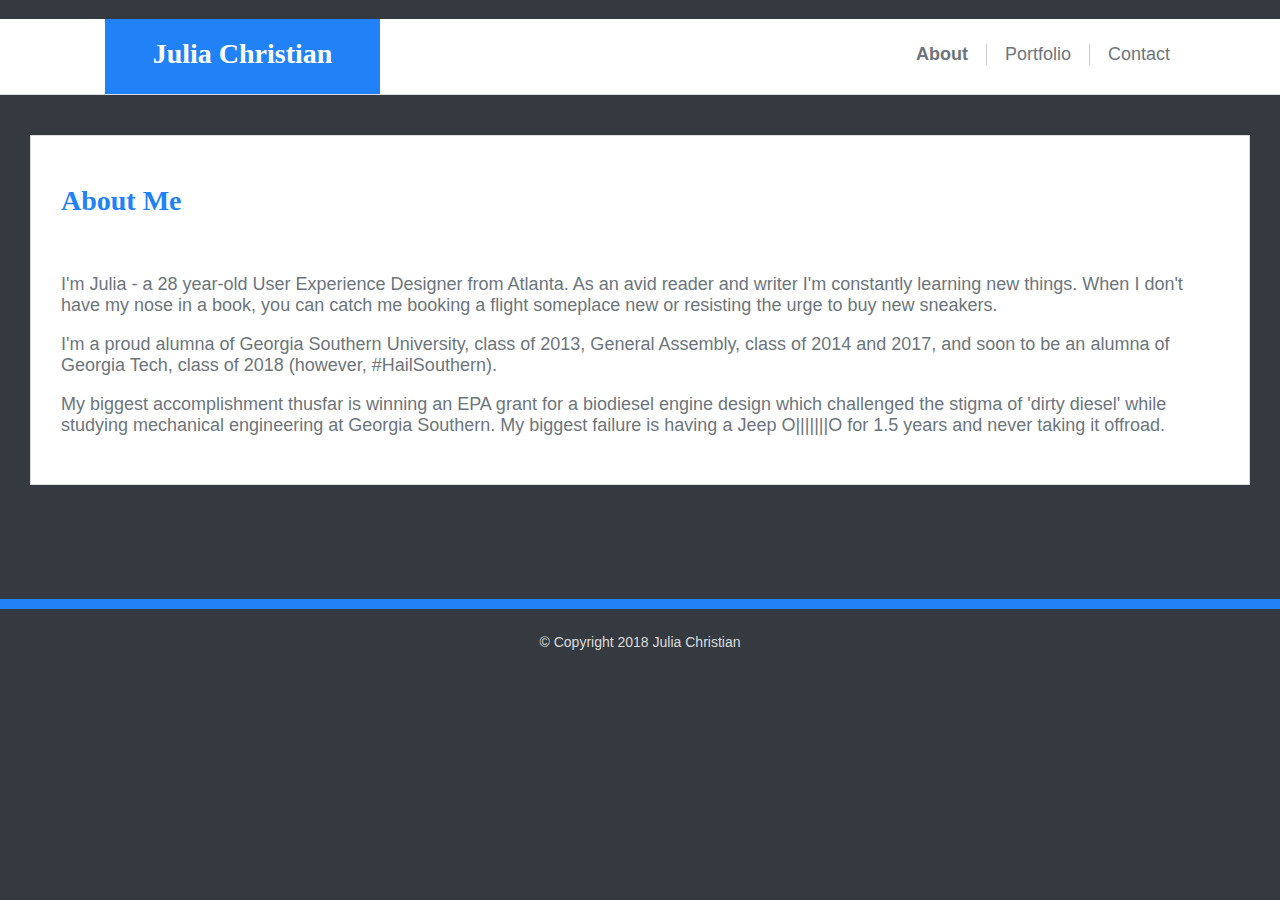
==== index.html @ 3f6eceac "saving homework" ====
<!DOCTYPE html>
<html lang="en">
<head>
    <meta charset="UTF-8">
    <meta name="viewport" content="width=device-width, initial-scale=1.0">
    <meta http-equiv="X-UA-Compatible" content="ie=edge">
    <title>Document</title>
    
    <!-- bootstrap css -->
    <link rel="stylesheet" href="https://stackpath.bootstrapcdn.com/bootstrap/4.1.1/css/bootstrap.min.css" integrity="sha384-WskhaSGFgHYWDcbwN70/dfYBj47jz9qbsMId/iRN3ewGhXQFZCSftd1LZCfmhktB" crossorigin="anonymous">
    
    <!-- custom styles -->
    <link rel="stylesheet" href="css/style.css">
</head>

<body>
     <!-- navigation -->
     <nav>
            <span><h1>Julia Christian</h1></span>
            <ul>
                <li class="currentLink borderRight"><a href="index.html">About</a></li>
                <li class="borderRight"><a href="portfolio.html">Portfolio</a></li>
                <li><a id="noRightPadding" href="contact.html">Contact</a></li>
            </ul>
        </nav>
    
        <div class="container">

        <!-- about me card -->
        <div class="contentCard rounded row">
            <div class="col-md-12">
                <h1>About Me</h1>
                <img class="rounded contentCardImage image-fluid" src="Images/no-justice.jpg" alt="">
                
                <!-- <div class="contentCardImage"></div> -->
                <p>
                    I'm Julia - a 28 year-old User Experience Designer from Atlanta. As an avid reader and writer I'm constantly learning new things. When I don't have my nose in a book, you can catch me booking a flight someplace new or resisting the urge to buy new sneakers.
                </p>
                <p>
                    I'm a proud alumna of Georgia Southern University, class of 2013, General Assembly, class of 2014 and 2017, and soon to be an alumna of Georgia Tech, class of 2018 (however, #HailSouthern).
                </p>
                <p>
                    My biggest accomplishment thusfar is winning an EPA grant for a biodiesel engine design which challenged the stigma of 'dirty diesel' while studying mechanical engineering at Georgia Southern. My biggest failure is having a Jeep O|||||||O for 1.5 years and never taking it offroad.
                </p>
            </div>
        </div>

        <!-- footer -->
        <footer>
            &copy; Copyright 2018 Julia Christian
        </footer>

    </div>
    <!-- closed wrapper div above -->

</body>
</html>
---- css/style.css ----
body {
    font-family: 'Arial', 'Helvetica Neue', Helvetica, sans-serif;
    font-size: 18px;
    color: #6C757C;
    background-image: url(../Images/topography.png);
    position: relative;
    margin: 0;
    padding-bottom: 10rem;
    background-color: #343A40;
}
h1, h2, h3, h4 {
    font-family: 'Georgia', Times, Times New Roman, serif;
    font-weight: 700;
}
h1 {
    font-size: 28px;
    color: #2181F7;
}
hr {
    display: block;
    height: 1px;
    border: 0;
    border-top: 2px solid #ddd;
    margin: 1em 0;
    padding: 0;
}

/* navigation */
nav {
    background-color: #fff;
    border-bottom: 1px solid #ddd;
    height: 75px;
}
nav span h1 {
    color: white;
    background-color: #2181F7;
    width: 275px;
    height: 75px;
    text-align: center;
    position: relative;
    left: 105px;
    vertical-align: middle;
    line-height: 70px;
}
nav ul {
    list-style-type: none;
    margin: 0;
    padding: 0;
    overflow: hidden;
    position: absolute;
    right: 110px;
    top: 25px;
}
nav li {
    float: left;
}
.borderRight {
    border-right: 1px solid #ccc;
}
nav li a {
    display: block;
    color: #6C757C;
    text-decoration: none;
    padding: 0 18px 0 18px;
}
#noRightPadding {
    padding-right: 0;
}
nav li a:hover {
    color: #2181F7;
}
.currentLink {
    font-weight: 550;
}

/* main cotent card */
.contentCard {
    background-color: #fff;
    margin: 30px;
    padding: 30px;
    border: 1px solid #ddd;
    margin-top: 40px;
}
.contentCard h1 {
    padding: 0;
}
.contentCardImage {
    /* overflow: hidden;
    background-image: url(../Images/no-justice.jpg);
    background-position: center;
    background-size: cover;
    max-width: 500px;
    max-height: 500px; 
    margin: 25px 20px 25px 0; */
    transform: rotate(90deg);
    height: auto;
    max-width: 100%;
}

/* portfolio // authors grid */
.baldwin {
    height: 250px;
    background-image: url(http://www.latimes.com/resizer/5a-0hkyNQAlyWnTgLt6kddt74ag=/1400x0/arc-anglerfish-arc2-prod-tronc.s3.amazonaws.com/public/4FAXOJ3LPVDOREH4IOJIGKNDQE.jpg);
    background-repeat: no-repeat;
    background-position: center;
    background-size: cover;
    width: 33.3333%;
    float: left;
    margin: 10px 20px 10px 0;
    overflow: hidden;
}
.coates {
    height: 250px;
    background-image: url(http://today.cofc.edu/wp-content/uploads/2016/10/Coates_2015-750x499.jpg);
    background-repeat: no-repeat;
    background-size: cover;
    width: 33.3333%;
    float: left;
    margin: 10px 20px 10px 0;
    overflow: hidden;
}
.klein {
    height: 250px;
    background-image: url(https://cdn-03.belfasttelegraph.co.uk/life/features/article31112210.ece/77fa4/AUTOCROP/w620/2015-04-02_lif_8293969_I1.JPG);
    background-repeat: no-repeat;
    background-position: top;
    background-size: cover;
    width: 33.3333%;
    float: left;
    margin: 10px 20px 10px 0;
    overflow: hidden;
}
.kerouac {
    height: 250px;
    background-image: url(https://media.gq.com/photos/558358003655c24c6c963b25/master/w_800/style-blogs-the-gq-eye-jack%20kerouac.jpg);
    background-repeat: no-repeat;
    background-position: top;
    background-size: cover;
    width: 33.3333%;
    float: left;
    margin: 10px 20px 10px 0;
    overflow: hidden;
}
.scahill {
    height: 250px;
    background-image: url(http://www3.pictures.zimbio.com/gi/Jeremy+Scahill+86th+Academy+Awards+Nominee+ebjegQnzrmjl.jpg);
    background-repeat: no-repeat;
    background-position: top;
    background-size: cover;
    width: 33.3333%;
    float: left;
    margin: 10px 20px 10px 0;
    overflow: hidden;
}

/* teal author names */
.imageTitle {
    background-color: #2181F7;
    color: white;
    text-align: center;
    font-family: 'Times New Roman', Times, serif;
    position: relative;
    top: 200px;
    padding: 10px 0 10px 0;
}

/* contact form */
.btn-primary {
    padding: 10px 30px 10px 30px;
}
.btn-primary:hover {
    text-decoration: underline;
}

/* footer */
footer {
    background-color: #343A40;
    border-top: 10px solid #2181F7;
    text-align: center;
    font-size: 14px;
    width: 100%;
    position: absolute;
    right: 0;
    bottom: 0;
    left: 0;
    padding: 25px 0 25px 0;
    color: #ddd;
}
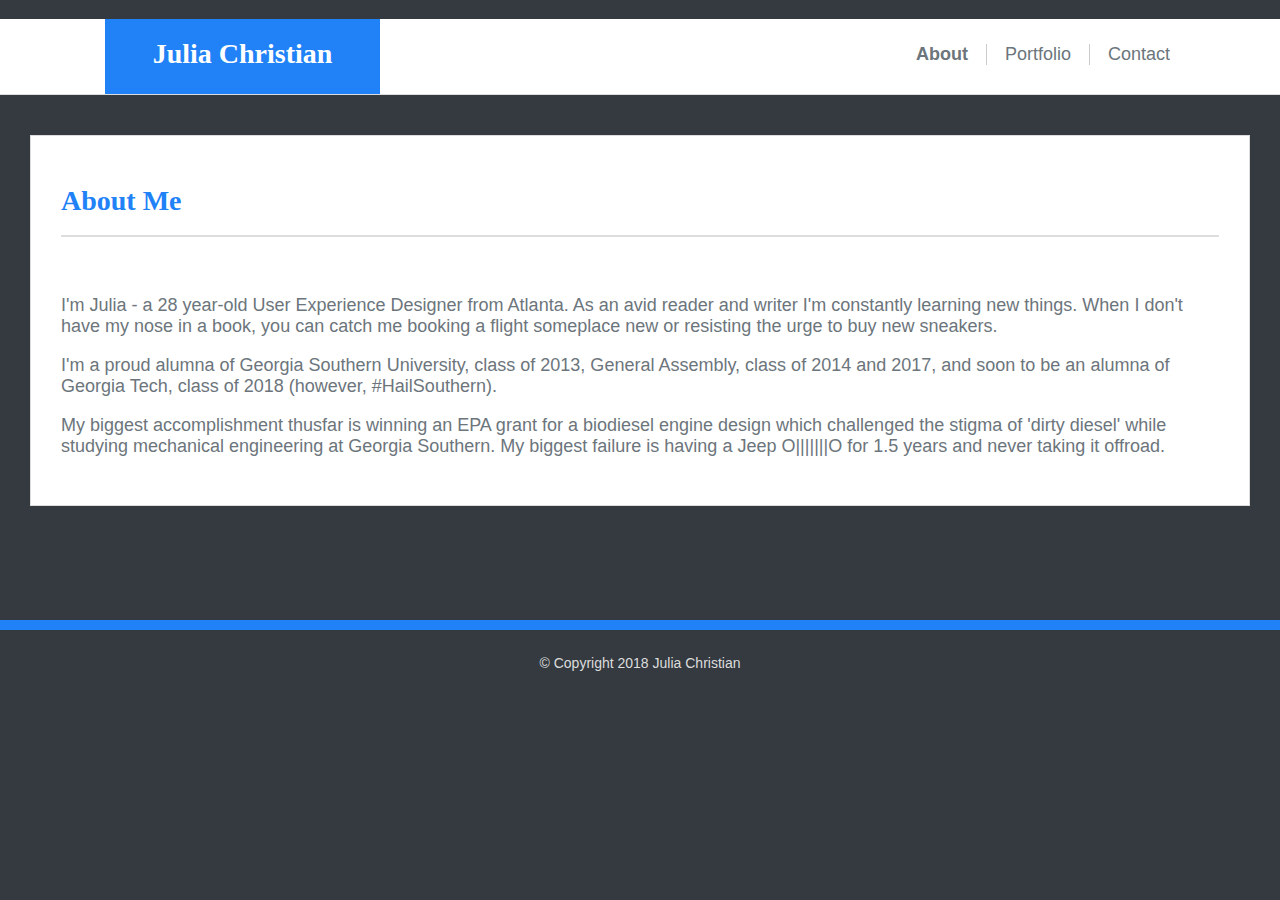
==== commit add26e38: "saving finished portfolio page" ====
--- a/index.html
+++ b/index.html
@@ -30,6 +30,7 @@
         <div class="contentCard rounded row">
             <div class="col-md-12">
                 <h1>About Me</h1>
+                <hr>
                 <img class="rounded contentCardImage image-fluid" src="Images/no-justice.jpg" alt="">
                 
                 <!-- <div class="contentCardImage"></div> -->
--- a/css/style.css
+++ b/css/style.css
@@ -99,58 +99,31 @@
 
 /* portfolio // authors grid */
 .baldwin {
-    height: 250px;
     background-image: url(http://www.latimes.com/resizer/5a-0hkyNQAlyWnTgLt6kddt74ag=/1400x0/arc-anglerfish-arc2-prod-tronc.s3.amazonaws.com/public/4FAXOJ3LPVDOREH4IOJIGKNDQE.jpg);
-    background-repeat: no-repeat;
     background-position: center;
-    background-size: cover;
-    width: 33.3333%;
-    float: left;
-    margin: 10px 20px 10px 0;
-    overflow: hidden;
 }
 .coates {
-    height: 250px;
     background-image: url(http://today.cofc.edu/wp-content/uploads/2016/10/Coates_2015-750x499.jpg);
+    background-position: center;
+}
+.klein {
+    background-image: url(https://cdn-03.belfasttelegraph.co.uk/life/features/article31112210.ece/77fa4/AUTOCROP/w620/2015-04-02_lif_8293969_I1.JPG);
+    background-position: top;
+}
+.kerouac {
+    background-image: url(https://media.gq.com/photos/558358003655c24c6c963b25/master/w_800/style-blogs-the-gq-eye-jack%20kerouac.jpg);
+    background-position: top;
+}
+.scahill {
+    background-image: url(http://www3.pictures.zimbio.com/gi/Jeremy+Scahill+86th+Academy+Awards+Nominee+ebjegQnzrmjl.jpg);
+    background-position: top;
+}
+.baldwin, .coates, .klein, .kerouac, .scahill {
+    height: 300px;
     background-repeat: no-repeat;
     background-size: cover;
-    width: 33.3333%;
-    float: left;
-    margin: 10px 20px 10px 0;
-    overflow: hidden;
-}
-.klein {
-    height: 250px;
-    background-image: url(https://cdn-03.belfasttelegraph.co.uk/life/features/article31112210.ece/77fa4/AUTOCROP/w620/2015-04-02_lif_8293969_I1.JPG);
-    background-repeat: no-repeat;
-    background-position: top;
-    background-size: cover;
-    width: 33.3333%;
-    float: left;
-    margin: 10px 20px 10px 0;
-    overflow: hidden;
-}
-.kerouac {
-    height: 250px;
-    background-image: url(https://media.gq.com/photos/558358003655c24c6c963b25/master/w_800/style-blogs-the-gq-eye-jack%20kerouac.jpg);
-    background-repeat: no-repeat;
-    background-position: top;
-    background-size: cover;
-    width: 33.3333%;
-    float: left;
-    margin: 10px 20px 10px 0;
-    overflow: hidden;
-}
-.scahill {
-    height: 250px;
-    background-image: url(http://www3.pictures.zimbio.com/gi/Jeremy+Scahill+86th+Academy+Awards+Nominee+ebjegQnzrmjl.jpg);
-    background-repeat: no-repeat;
-    background-position: top;
-    background-size: cover;
-    width: 33.3333%;
-    float: left;
-    margin: 10px 20px 10px 0;
-    overflow: hidden;
+    margin: 10px;
+    padding: 0;
 }
 
 /* teal author names */
@@ -160,8 +133,8 @@
     text-align: center;
     font-family: 'Times New Roman', Times, serif;
     position: relative;
-    top: 200px;
-    padding: 10px 0 10px 0;
+    top: 230px;
+    padding: 15px 0 15px 0;
 }
 
 /* contact form */
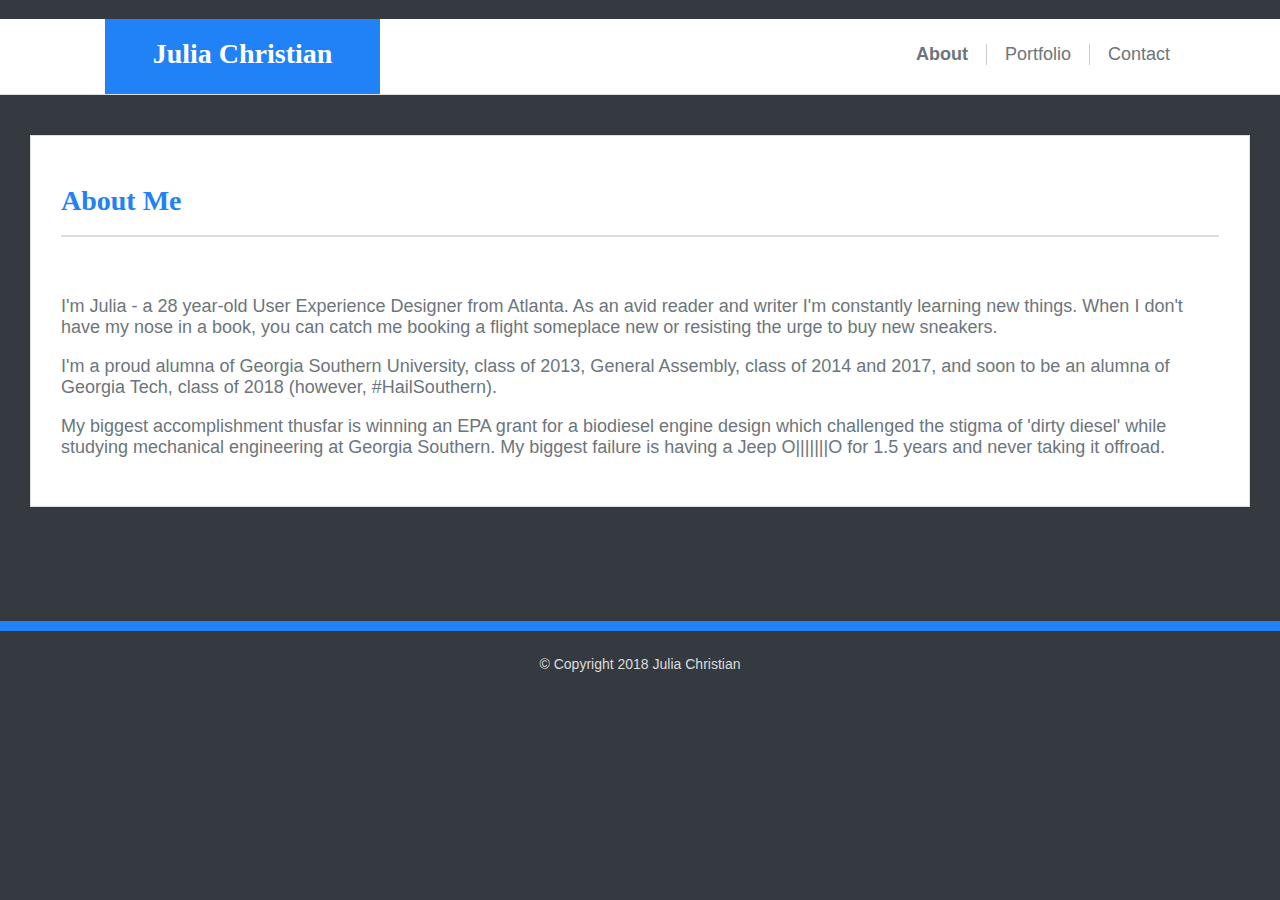
==== commit 8faa328a: "saving fixed hr" ====
--- a/index.html
+++ b/index.html
@@ -6,10 +6,10 @@
     <meta http-equiv="X-UA-Compatible" content="ie=edge">
     <title>Document</title>
     
-    <!-- bootstrap css -->
+    <!-- bootstrap CDN -->
     <link rel="stylesheet" href="https://stackpath.bootstrapcdn.com/bootstrap/4.1.1/css/bootstrap.min.css" integrity="sha384-WskhaSGFgHYWDcbwN70/dfYBj47jz9qbsMId/iRN3ewGhXQFZCSftd1LZCfmhktB" crossorigin="anonymous">
     
-    <!-- custom styles -->
+    <!-- custom stylesheet -->
     <link rel="stylesheet" href="css/style.css">
 </head>
 
@@ -28,9 +28,9 @@
 
         <!-- about me card -->
         <div class="contentCard rounded row">
-            <div class="col-md-12">
-                <h1>About Me</h1>
-                <hr>
+            <h1>About Me</h1>
+            <hr>
+            <div class="col-md-12">  
                 <img class="rounded contentCardImage image-fluid" src="Images/no-justice.jpg" alt="">
                 
                 <!-- <div class="contentCardImage"></div> -->
--- a/css/style.css
+++ b/css/style.css
@@ -17,12 +17,13 @@
     color: #2181F7;
 }
 hr {
-    display: block;
-    height: 1px;
     border: 0;
-    border-top: 2px solid #ddd;
-    margin: 1em 0;
-    padding: 0;
+    clear:both;
+    display:block;
+    width: 100%;               
+    background-color:#ddd;
+    height: 2px;
+    margin: 10px 0 20px 0;
 }
 
 /* navigation */
@@ -81,20 +82,13 @@
     border: 1px solid #ddd;
     margin-top: 40px;
 }
-.contentCard h1 {
-    padding: 0;
+.contentCard .col-md-12 {
+    padding-left: 0;
+    padding-right: 0;
 }
 .contentCardImage {
-    /* overflow: hidden;
-    background-image: url(../Images/no-justice.jpg);
-    background-position: center;
-    background-size: cover;
-    max-width: 500px;
-    max-height: 500px; 
-    margin: 25px 20px 25px 0; */
+    height: 500px;
     transform: rotate(90deg);
-    height: auto;
-    max-width: 100%;
 }
 
 /* portfolio // authors grid */
@@ -138,6 +132,10 @@
 }
 
 /* contact form */
+form.col-md-12 {
+    padding-left: 0;
+    padding-right: 0;
+}
 .btn-primary {
     padding: 10px 30px 10px 30px;
 }
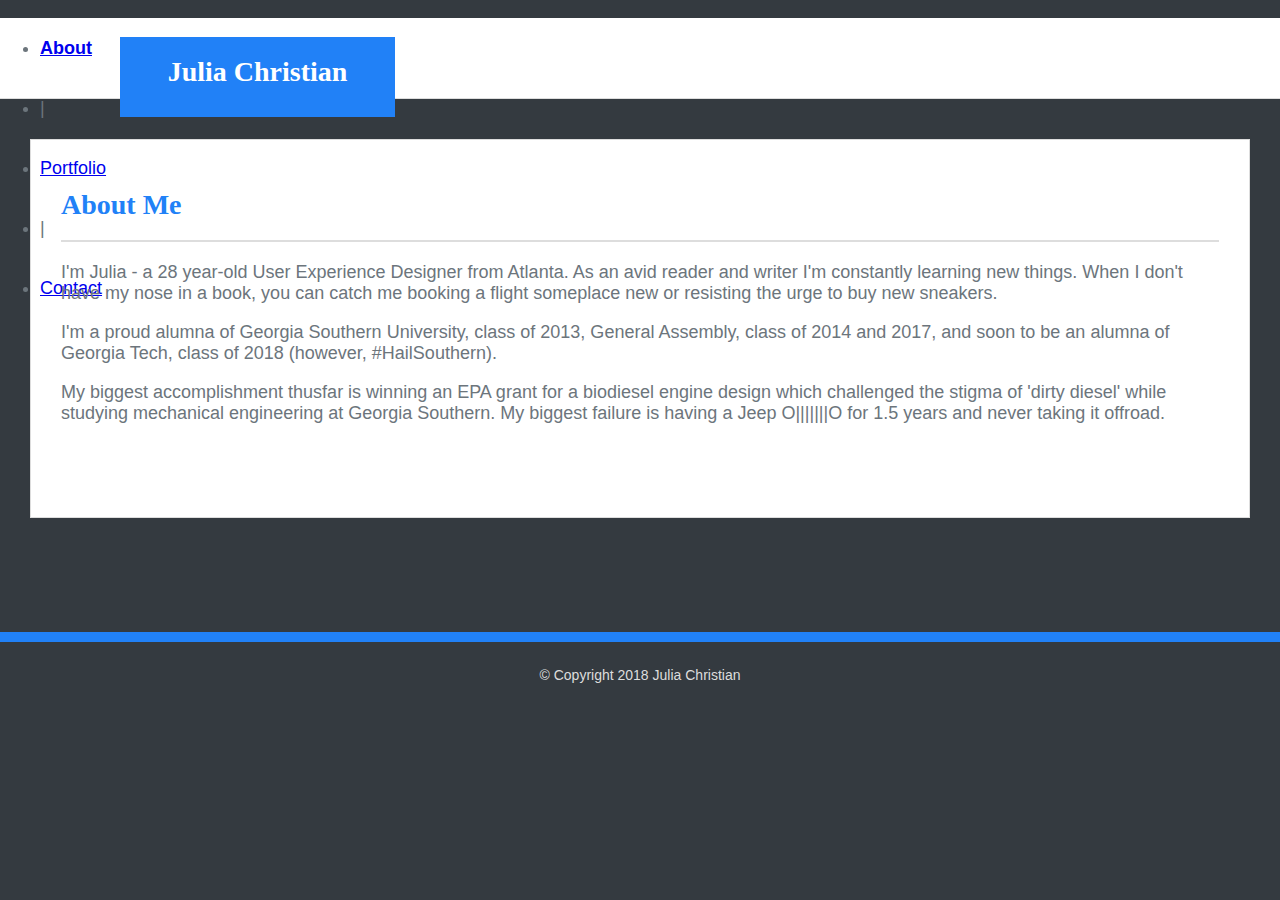
==== commit 49cf72df: "saving fixed nav" ====
--- a/index.html
+++ b/index.html
@@ -14,45 +14,57 @@
 </head>
 
 <body>
-     <!-- navigation -->
-     <nav>
-            <span><h1>Julia Christian</h1></span>
-            <ul>
-                <li class="currentLink borderRight"><a href="index.html">About</a></li>
-                <li class="borderRight"><a href="portfolio.html">Portfolio</a></li>
-                <li><a id="noRightPadding" href="contact.html">Contact</a></li>
-            </ul>
-        </nav>
+    <!-- navigation -->
+    <div class="row">
+        <ul class="nav justify-content-end col-md-12">
+        <span><h1>Julia Christian</h1></span>
+            <li class="nav-item currentLink">
+                <a class="nav-link" href="index.html">About</a>
+            </li>
+            <li class="nav-link">
+                |
+            </li>
+            <li class="nav-item borderRight">
+                <a class="nav-link" href="portfolio.html">Portfolio</a>
+            </li>
+            <li class="nav-link">
+                |
+            </li>
+            <li class="nav-item">
+                <a class="nav-link" href="contact.html">Contact</a>
+            </li>
+        </ul>
+    </div>
     
-        <div class="container">
+    <div class="container">
+    <!-- about me card -->
+    <div class="contentCard rounded row">
+        <h1>About Me</h1>
+        <hr>
+        <div class="col-md-12">  
+            
+            <!-- <div class="contentCardImage"></div> -->
+            <p>
+                I'm Julia - a 28 year-old User Experience Designer from Atlanta. As an avid reader and writer I'm constantly learning new things. When I don't have my nose in a book, you can catch me booking a flight someplace new or resisting the urge to buy new sneakers.
+            </p>
+            <p>
+                I'm a proud alumna of Georgia Southern University, class of 2013, General Assembly, class of 2014 and 2017, and soon to be an alumna of Georgia Tech, class of 2018 (however, #HailSouthern).
+            </p>
+            <p>
+                My biggest accomplishment thusfar is winning an EPA grant for a biodiesel engine design which challenged the stigma of 'dirty diesel' while studying mechanical engineering at Georgia Southern. My biggest failure is having a Jeep O|||||||O for 1.5 years and never taking it offroad.
+            </p>
+            <!-- i could not get the paragraphs to wrap around this image -->
+            <img class="rounded contentCardImage image-fluid" src="Images/no-justice.jpg" alt="">
+        </div>
+    </div>
 
-        <!-- about me card -->
-        <div class="contentCard rounded row">
-            <h1>About Me</h1>
-            <hr>
-            <div class="col-md-12">  
-                <img class="rounded contentCardImage image-fluid" src="Images/no-justice.jpg" alt="">
-                
-                <!-- <div class="contentCardImage"></div> -->
-                <p>
-                    I'm Julia - a 28 year-old User Experience Designer from Atlanta. As an avid reader and writer I'm constantly learning new things. When I don't have my nose in a book, you can catch me booking a flight someplace new or resisting the urge to buy new sneakers.
-                </p>
-                <p>
-                    I'm a proud alumna of Georgia Southern University, class of 2013, General Assembly, class of 2014 and 2017, and soon to be an alumna of Georgia Tech, class of 2018 (however, #HailSouthern).
-                </p>
-                <p>
-                    My biggest accomplishment thusfar is winning an EPA grant for a biodiesel engine design which challenged the stigma of 'dirty diesel' while studying mechanical engineering at Georgia Southern. My biggest failure is having a Jeep O|||||||O for 1.5 years and never taking it offroad.
-                </p>
-            </div>
-        </div>
-
-        <!-- footer -->
-        <footer>
-            &copy; Copyright 2018 Julia Christian
-        </footer>
+    <!-- footer -->
+    <footer>
+        &copy; Copyright 2018 Julia Christian
+    </footer>
 
     </div>
-    <!-- closed wrapper div above -->
+    <!-- closed container div above -->
 
 </body>
 </html>--- a/css/style.css
+++ b/css/style.css
@@ -27,48 +27,31 @@
 }
 
 /* navigation */
-nav {
+a span h1:hover {
+    text-decoration: underline;
+}
+.nav {
     background-color: #fff;
     border-bottom: 1px solid #ddd;
-    height: 75px;
+    height: 80px;
+    padding-right: 110px;
 }
-nav span h1 {
+.nav li {
+    line-height: 60px;
+}
+.nav span h1 {
     color: white;
     background-color: #2181F7;
     width: 275px;
-    height: 75px;
+    height: 80px;
     text-align: center;
-    position: relative;
-    left: 105px;
-    vertical-align: middle;
     line-height: 70px;
+    position: absolute;
+    left: 120px;
 }
-nav ul {
-    list-style-type: none;
-    margin: 0;
-    padding: 0;
-    overflow: hidden;
-    position: absolute;
-    right: 110px;
-    top: 25px;
-}
-nav li {
-    float: left;
-}
-.borderRight {
-    border-right: 1px solid #ccc;
-}
-nav li a {
-    display: block;
-    color: #6C757C;
-    text-decoration: none;
-    padding: 0 18px 0 18px;
-}
-#noRightPadding {
-    padding-right: 0;
-}
-nav li a:hover {
+a.nav-link:hover {
     color: #2181F7;
+    text-decoration: underline;
 }
 .currentLink {
     font-weight: 550;
@@ -87,8 +70,9 @@
     padding-right: 0;
 }
 .contentCardImage {
-    height: 500px;
-    transform: rotate(90deg);
+    height: auto;
+    width: 100%;
+    margin: 10px 0 30px 0;
 }
 
 /* portfolio // authors grid */
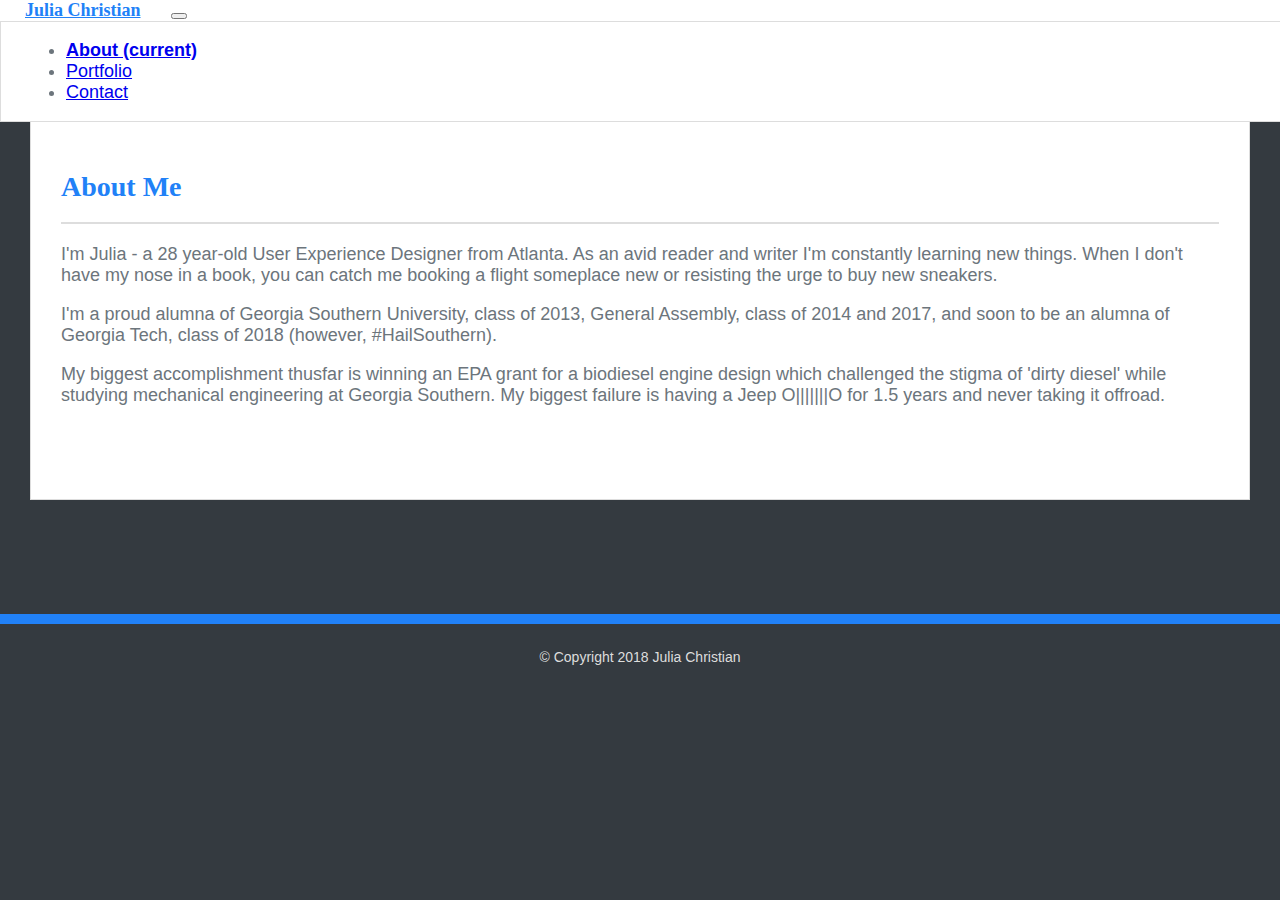
==== commit f0ef9446: "done" ====
--- a/index.html
+++ b/index.html
@@ -15,7 +15,7 @@
 
 <body>
     <!-- navigation -->
-    <div class="row">
+    <!-- <div class="row">
         <ul class="nav justify-content-end col-md-12">
         <span><h1>Julia Christian</h1></span>
             <li class="nav-item currentLink">
@@ -34,7 +34,29 @@
                 <a class="nav-link" href="contact.html">Contact</a>
             </li>
         </ul>
-    </div>
+    </div> -->
+
+    <nav class="navbar navbar-expand-lg navbar-light bg-white">
+        <a class="navbar-brand" href="index.html">Julia Christian</a>
+        <button class="navbar-toggler" type="button" data-toggle="collapse" data-target="#navbarSupportedContent" aria-controls="navbarSupportedContent" aria-expanded="false" aria-label="Toggle navigation">
+            <span class="navbar-toggler-icon"></span>
+        </button>
+        
+        <div class="collapse navbar-collapse" id="navbarSupportedContent">
+            <ul class="navbar-nav mr-auto">
+            <li class="nav-item active">
+                <a class="nav-link" href="index.html">About <span class="sr-only">(current)</span></a>
+            </li>
+            <li class="nav-item">
+                <a class="nav-link" href="portfolio.html">Portfolio</a>
+            </li>
+            <li class="nav-item">
+                <a class="nav-link" href="contact.html">Contact</a>
+            </li>
+            
+            </ul>
+        </div>
+    </nav>
     
     <div class="container">
     <!-- about me card -->
@@ -66,5 +88,9 @@
     </div>
     <!-- closed container div above -->
 
+    <script src="https://code.jquery.com/jquery-3.3.1.slim.min.js" integrity="sha384-q8i/X+965DzO0rT7abK41JStQIAqVgRVzpbzo5smXKp4YfRvH+8abtTE1Pi6jizo" crossorigin="anonymous"></script>
+    <script src="https://cdnjs.cloudflare.com/ajax/libs/popper.js/1.14.3/umd/popper.min.js" integrity="sha384-ZMP7rVo3mIykV+2+9J3UJ46jBk0WLaUAdn689aCwoqbBJiSnjAK/l8WvCWPIPm49" crossorigin="anonymous"></script>
+    <script src="https://stackpath.bootstrapcdn.com/bootstrap/4.1.1/js/bootstrap.min.js" integrity="sha384-smHYKdLADwkXOn1EmN1qk/HfnUcbVRZyYmZ4qpPea6sjB/pTJ0euyQp0Mk8ck+5T" crossorigin="anonymous"></script>
+
 </body>
 </html>--- a/css/style.css
+++ b/css/style.css
@@ -27,34 +27,32 @@
 }
 
 /* navigation */
-a span h1:hover {
-    text-decoration: underline;
-}
-.nav {
+.navbar {
     background-color: #fff;
     border-bottom: 1px solid #ddd;
     height: 80px;
-    padding-right: 110px;
 }
-.nav li {
-    line-height: 60px;
+.navbar-brand {
+    font-family: Georgia, 'Times New Roman', Times, serif;
+    padding: 25px;
+    font-weight: 700;
 }
-.nav span h1 {
-    color: white;
-    background-color: #2181F7;
-    width: 275px;
-    height: 80px;
-    text-align: center;
-    line-height: 70px;
-    position: absolute;
-    left: 120px;
+a.navbar-brand:any-link {
+    color: #2181F7;
 }
-a.nav-link:hover {
-    color: #2181F7;
+a.navbar-brand:hover, .nav-link:hover {
     text-decoration: underline;
+    color: #2181F7 !important;
 }
-.currentLink {
+.active {
     font-weight: 550;
+}
+.navbar-collapse {
+    background-color: white;
+    width: 100%;
+    padding: 0 25px 0 25px;
+    border: 1px solid #ddd;
+   z-index: 1000;
 }
 
 /* main cotent card */
@@ -142,4 +140,17 @@
     color: #ddd;
 }
 
+/* media queries */
+@media only screen and (max-width: 640px) {
+    .contentCard {
+        margin-left: 0;
+        margin-right: 0;
+    }
+    .nav span h1 {
+        width: 100%;
+        margin: 0 auto;
+    }
+    
+}
+
  